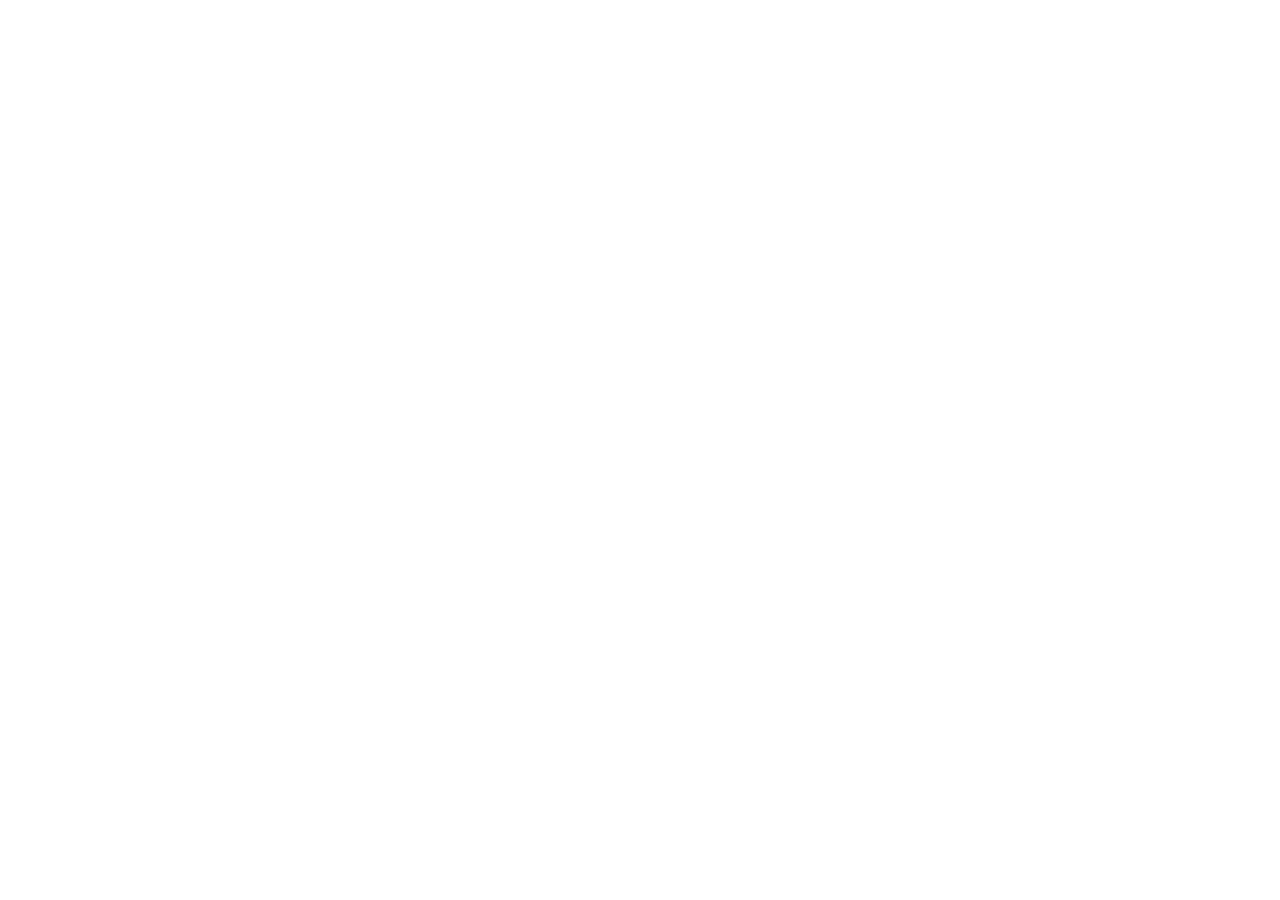
==== web/app/index.html @ ddfe5a81 "release: DropAgentX v1.1.1 production bundle" ====
<!DOCTYPE html>
<html lang="fa" dir="rtl">
<head>
<meta charset="UTF-8">
<meta name="viewport" content="width=device-width, initial-scale=1.0, maximum-scale=1.0, user-scalable=no,
      viewport-fit=cover">
<title>DropAgentX</title>
<meta name="theme-color" content="#050505">
<link rel="icon" href="/app/assets/logo.jpg">
<script src="https://telegram.org/js/telegram-web-app.js"></script>
<link href="https://fonts.googleapis.com/css2?family=Vazirmatn:wght@300;400;600;700;800;900&display=swap" rel="stylesheet">
<link rel="stylesheet" href="/app/css/design-system.css">
<link rel="stylesheet" href="/app/css/pages.css">
</head>
<body>
<div id="app">
  <header class="topbar" id="topbar"></header>
  <main id="view" class="page"></main>
  <nav class="bottomnav" id="nav"></nav>
  <div id="toast"></div>
</div>

<!-- icon sprite -->
<svg width="0" height="0" style="position:absolute" aria-hidden="true"><defs>
  <symbol id="i-home" viewBox="0 0 24 24" fill="none" stroke="currentColor" stroke-linecap="round" stroke-linejoin="round"><path d="M3 10.5 12 3l9 7.5"/><path d="M5 9.5V21h14V9.5"/></symbol>
  <symbol id="i-compass" viewBox="0 0 24 24" fill="none" stroke="currentColor" stroke-width="1.8"><circle cx="12" cy="12" r="9"/><path d="m15.5 8.5-2 5-5 2 2-5z"/></symbol>
  <symbol id="i-search" viewBox="0 0 24 24" fill="none" stroke="currentColor" stroke-width="1.8" stroke-linecap="round"><circle cx="11" cy="11" r="7"/><path d="m21 21-4.3-4.3"/></symbol>
  <symbol id="i-spark" viewBox="0 0 24 24" fill="none" stroke="currentColor" stroke-linecap="round"><path d="M12 2v4M12 18v4M2 12h4M18 12h4M5 5l2.8 2.8M16.2 16.2 19 19M19 5l-2.8 2.8M7.8 16.2 5 19"/><circle cx="12" cy="12" r="3.2"/></symbol>
  <symbol id="i-user" viewBox="0 0 24 24" fill="none" stroke="currentColor" stroke-width="1.8" stroke-linecap="round"><circle cx="12" cy="8" r="4"/><path d="M4 21c1.5-3.6 4.5-5 8-5s6.5 1.4 8 5"/></symbol>
  <symbol id="i-heart" viewBox="0 0 24 24" fill="none" stroke="currentColor" stroke-width="1.8" stroke-linejoin="round"><path d="M12 20.3S3.5 15.4 3.5 9.6C3.5 6.9 5.6 5 8 5c1.6 0 3 .8 4 2.2C13 5.8 14.4 5 16 5c2.4 0 4.5 1.9 4.5 4.6 0 5.8-8.5 10.7-8.5 10.7z"/></symbol>
  <symbol id="i-heart-f" viewBox="0 0 24 24" fill="currentColor"><path d="M12 20.3S3.5 15.4 3.5 9.6C3.5 6.9 5.6 5 8 5c1.6 0 3 .8 4 2.2C13 5.8 14.4 5 16 5c2.4 0 4.5 1.9 4.5 4.6 0 5.8-8.5 10.7-8.5 10.7z"/></symbol>
  <symbol id="i-dislike" viewBox="0 0 24 24" fill="none" stroke="currentColor" stroke-width="1.8" stroke-linejoin="round"><path d="M17 3H7v11l4 7c1.5 0 2.5-1 2.5-2.5L13 15h5a2 2 0 0 0 2-2.4L18.6 4.6A2 2 0 0 0 16.6 3H17z"/><path d="M7 3v11"/></symbol>
  <symbol id="i-comment" viewBox="0 0 24 24" fill="none" stroke="currentColor" stroke-width="1.8" stroke-linejoin="round"><path d="M21 12a8 8 0 0 1-8 8H4l2.2-3A8 8 0 1 1 21 12z"/></symbol>
  <symbol id="i-save" viewBox="0 0 24 24" fill="none" stroke="currentColor" stroke-width="1.8" stroke-linejoin="round"><path d="M6 3h12v18l-6-4.5L6 21z"/></symbol>
  <symbol id="i-repost" viewBox="0 0 24 24" fill="none" stroke="currentColor" stroke-width="1.8" stroke-linecap="round" stroke-linejoin="round"><path d="M17 2l4 4-4 4"/><path d="M3 11V9a3 3 0 0 1 3-3h15M7 22l-4-4 4-4"/><path d="M21 13v2a3 3 0 0 1-3 3H3"/></symbol>
  <symbol id="i-quote" viewBox="0 0 24 24" fill="none" stroke="currentColor" stroke-width="1.8" stroke-linejoin="round"><path d="M4 5h16v11H8l-4 4z"/><path d="M8 9h8M8 12h5" stroke-linecap="round"/></symbol>
  <symbol id="i-eye" viewBox="0 0 24 24" fill="none" stroke="currentColor" stroke-width="1.8"><path d="M2 12s3.5-6.5 10-6.5S22 12 22 12s-3.5 6.5-10 6.5S2 12 2 12z"/><circle cx="12" cy="12" r="2.6"/></symbol>
  <symbol id="i-bell" viewBox="0 0 24 24" fill="none" stroke="currentColor" stroke-width="1.8" stroke-linecap="round" stroke-linejoin="round"><path d="M18 9a6 6 0 1 0-12 0c0 6-2.5 7-2.5 7h17S18 15 18 9z"/><path d="M10 20a2.2 2.2 0 0 0 4 0"/></symbol>
  <symbol id="i-msg" viewBox="0 0 24 24" fill="none" stroke="currentColor" stroke-width="1.8" stroke-linejoin="round"><path d="M21 11.5a8.5 8.5 0 0 1-12.4 7.6L3 21l1.9-5.6A8.5 8.5 0 1 1 21 11.5z"/></symbol>
</defs></svg>

<script src="/app/js/core/tg.js"></script>
<script src="/app/js/core/api.js"></script>
<script src="/app/js/core/ui.js"></script>
<script src="/app/js/core/router.js"></script>
<script src="/app/js/pages/home.js"></script>
<script src="/app/js/pages/explore.js"></script>
<script src="/app/js/pages/search.js"></script>
<script src="/app/js/pages/product.js"></script>
<script src="/app/js/pages/create.js"></script>
<script src="/app/js/pages/profile.js"></script>
<script src="/app/js/pages/wallet.js"></script>
<script src="/app/js/pages/activity.js"></script>
<script src="/app/js/pages/agent.js"></script>
<script>window.addEventListener('DOMContentLoaded',()=>DGX.boot())</script>
</body>
</html>
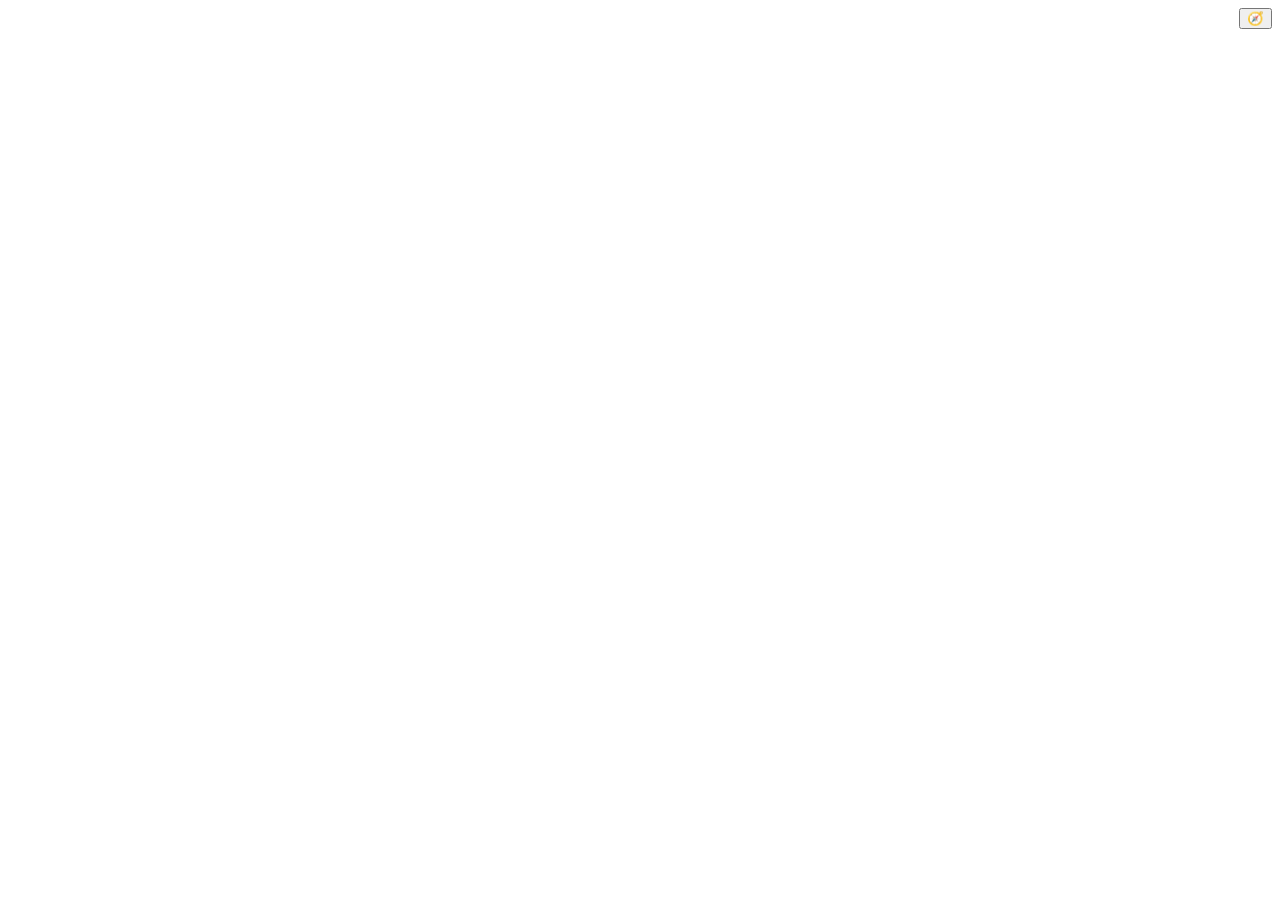
==== commit 15908f52: "feat(miniapp): dark neon blue/purple theme + Instagram-like UI + glass web-address hub - Re-theme de" ====
--- a/web/app/index.html
+++ b/web/app/index.html
@@ -5,7 +5,7 @@
 <meta name="viewport" content="width=device-width, initial-scale=1.0, maximum-scale=1.0, user-scalable=no,
       viewport-fit=cover">
 <title>DropAgentX</title>
-<meta name="theme-color" content="#050505">
+<meta name="theme-color" content="#04060f">
 <link rel="icon" href="/app/assets/logo.jpg">
 <script src="https://telegram.org/js/telegram-web-app.js"></script>
 <link href="https://fonts.googleapis.com/css2?family=Vazirmatn:wght@300;400;600;700;800;900&display=swap" rel="stylesheet">
@@ -17,7 +17,9 @@
   <header class="topbar" id="topbar"></header>
   <main id="view" class="page"></main>
   <nav class="bottomnav" id="nav"></nav>
+  <button class="hub-fab" id="hubFab" aria-label="سایت‌ها" onclick="DGX.openHub()">🧭</button>
   <div id="toast"></div>
+  <div class="hub-sheet" id="hubSheet" onclick="if(event.target===this)DGX.closeHub()"></div>
 </div>
 
 <!-- icon sprite -->
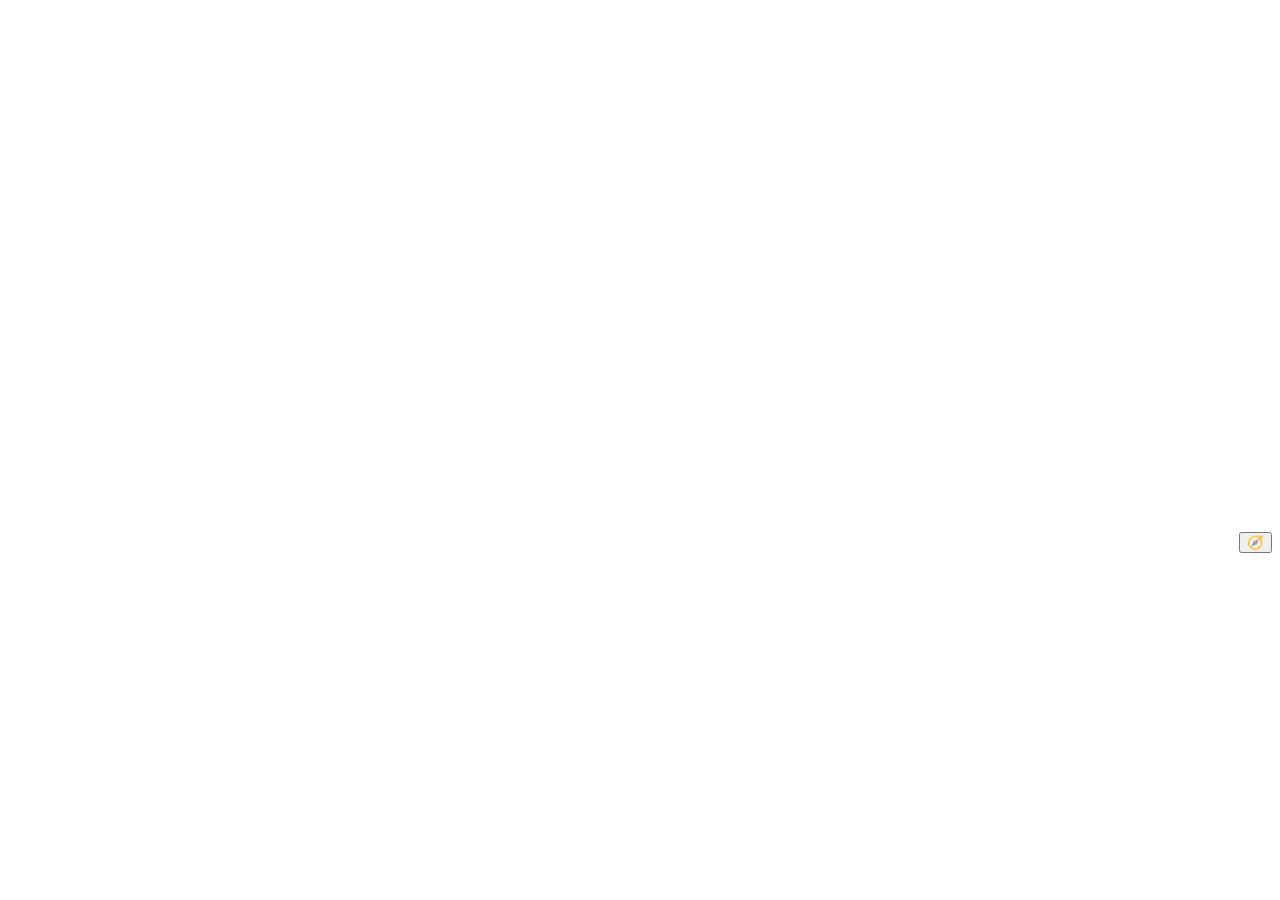
==== commit e0459035: "Release DropAgentX v1.3.0 NEON: SVG icon system, neon retheme, purchase confirm sheet + success over" ====
--- a/web/app/index.html
+++ b/web/app/index.html
@@ -4,18 +4,32 @@
 <meta charset="UTF-8">
 <meta name="viewport" content="width=device-width, initial-scale=1.0, maximum-scale=1.0, user-scalable=no,
       viewport-fit=cover">
-<title>DropAgentX</title>
+<title>DropAgentX — هرمس مارکت</title>
+<meta name="description" content="مارکت‌پلیس و دستیار هوشمند هرمسا داخل تلگرام">
 <meta name="theme-color" content="#04060f">
+<meta name="mobile-web-app-capable" content="yes">
+<meta name="apple-mobile-web-app-capable" content="yes">
+<meta name="apple-mobile-web-app-status-bar-style" content="black-translucent">
+<meta name="apple-mobile-web-app-title" content="DropAgentX">
 <link rel="icon" href="/app/assets/logo.jpg">
+<link rel="apple-touch-icon" href="/app/assets/logo.jpg">
+<link rel="preconnect" href="https://fonts.googleapis.com">
+<link rel="preconnect" href="https://fonts.gstatic.com" crossorigin>
 <script src="https://telegram.org/js/telegram-web-app.js"></script>
-<link href="https://fonts.googleapis.com/css2?family=Vazirmatn:wght@300;400;600;700;800;900&display=swap" rel="stylesheet">
+<link href="https://fonts.googleapis.com/css2?family=Vazirmatn:wght@400;600;700;800;900&display=swap" rel="stylesheet">
 <link rel="stylesheet" href="/app/css/design-system.css">
 <link rel="stylesheet" href="/app/css/pages.css">
 </head>
 <body>
 <div id="app">
   <header class="topbar" id="topbar"></header>
-  <main id="view" class="page"></main>
+  <main id="view" class="page">
+    <!-- boot splash: instant first paint on slow mobile networks -->
+    <div class="skel" style="height:64px;margin-bottom:12px;border-radius:99px"></div>
+    <div class="skel" style="height:180px;margin-bottom:12px"></div>
+    <div class="skel" style="height:64px;margin-bottom:12px"></div>
+    <div class="skel" style="height:180px"></div>
+  </main>
   <nav class="bottomnav" id="nav"></nav>
   <button class="hub-fab" id="hubFab" aria-label="سایت‌ها" onclick="DGX.openHub()">🧭</button>
   <div id="toast"></div>
@@ -39,6 +53,41 @@
   <symbol id="i-eye" viewBox="0 0 24 24" fill="none" stroke="currentColor" stroke-width="1.8"><path d="M2 12s3.5-6.5 10-6.5S22 12 22 12s-3.5 6.5-10 6.5S2 12 2 12z"/><circle cx="12" cy="12" r="2.6"/></symbol>
   <symbol id="i-bell" viewBox="0 0 24 24" fill="none" stroke="currentColor" stroke-width="1.8" stroke-linecap="round" stroke-linejoin="round"><path d="M18 9a6 6 0 1 0-12 0c0 6-2.5 7-2.5 7h17S18 15 18 9z"/><path d="M10 20a2.2 2.2 0 0 0 4 0"/></symbol>
   <symbol id="i-msg" viewBox="0 0 24 24" fill="none" stroke="currentColor" stroke-width="1.8" stroke-linejoin="round"><path d="M21 11.5a8.5 8.5 0 0 1-12.4 7.6L3 21l1.9-5.6A8.5 8.5 0 1 1 21 11.5z"/></symbol>
+  <symbol id="i-cart" viewBox="0 0 24 24" fill="none" stroke="currentColor" stroke-width="1.8" stroke-linecap="round" stroke-linejoin="round"><path d="M2 3h2l2.6 12.6a1 1 0 0 0 1 .8h9.7a1 1 0 0 0 1-.8L21 7H6"/><circle cx="9.5" cy="20" r="1.5"/><circle cx="18" cy="20" r="1.5"/></symbol>
+  <symbol id="i-plus" viewBox="0 0 24 24" fill="none" stroke="currentColor" stroke-width="2.2" stroke-linecap="round"><path d="M12 5v14M5 12h14"/></symbol>
+  <symbol id="i-envelope" viewBox="0 0 24 24" fill="none" stroke="currentColor" stroke-width="1.8" stroke-linecap="round" stroke-linejoin="round"><rect x="3" y="5" width="18" height="14" rx="2.5"/><path d="m3.5 7.5 8.5 6 8.5-6"/></symbol>
+  <symbol id="i-shield" viewBox="0 0 24 24" fill="none" stroke="currentColor" stroke-width="1.8" stroke-linecap="round" stroke-linejoin="round"><path d="M12 22s8-3.5 8-10V5l-8-3-8 3v7c0 6.5 8 10 8 10z"/><path d="m9 12 2 2 4-4.5"/></symbol>
+  <symbol id="i-wallet" viewBox="0 0 24 24" fill="none" stroke="currentColor" stroke-width="1.8" stroke-linecap="round" stroke-linejoin="round"><path d="M20 7H5a2 2 0 0 1 0-4h13v4"/><path d="M3 5v13a2 2 0 0 0 2 2h15a1 1 0 0 0 1-1V8a1 1 0 0 0-1-1"/><circle cx="16.5" cy="14" r="1.2" fill="currentColor" stroke="none"/></symbol>
+  <symbol id="i-deposit" viewBox="0 0 24 24" fill="none" stroke="currentColor" stroke-width="1.8" stroke-linecap="round" stroke-linejoin="round"><path d="M12 3v11"/><path d="m7.5 9.5 4.5 4.5 4.5-4.5"/><path d="M4 19.5h16"/></symbol>
+  <symbol id="i-withdraw" viewBox="0 0 24 24" fill="none" stroke="currentColor" stroke-width="1.8" stroke-linecap="round" stroke-linejoin="round"><path d="M12 16V5"/><path d="m7.5 9.5 4.5-4.5 4.5 4.5"/><path d="M4 19.5h16"/></symbol>
+  <symbol id="i-history" viewBox="0 0 24 24" fill="none" stroke="currentColor" stroke-width="1.8" stroke-linecap="round" stroke-linejoin="round"><path d="M3.5 12a8.5 8.5 0 1 0 2.6-6.1L3.5 8"/><path d="M3.5 3.5V8H8"/><path d="M12 7.5V12l3 2.5"/></symbol>
+  <symbol id="i-chart" viewBox="0 0 24 24" fill="none" stroke="currentColor" stroke-width="1.8" stroke-linecap="round"><path d="M4 20v-6"/><path d="M10 20V7"/><path d="M16 20v-9"/><path d="M22 20H2"/></symbol>
+  <symbol id="i-live" viewBox="0 0 24 24" fill="none" stroke="currentColor" stroke-width="1.8" stroke-linecap="round"><circle cx="12" cy="12" r="2.4" fill="currentColor" stroke="none"/><path d="M7 7a7 7 0 0 0 0 10M17 7a7 7 0 0 1 0 10"/></symbol>
+  <symbol id="i-bot" viewBox="0 0 24 24" fill="none" stroke="currentColor" stroke-width="1.8" stroke-linecap="round" stroke-linejoin="round"><rect x="4.5" y="8" width="15" height="11" rx="3"/><path d="M12 8V4.5"/><circle cx="12" cy="3.4" r="1.1"/><path d="M9 13.6h.01M15 13.6h.01"/><path d="M9.5 16.5h5"/></symbol>
+  <symbol id="i-shop" viewBox="0 0 24 24" fill="none" stroke="currentColor" stroke-width="1.8" stroke-linecap="round" stroke-linejoin="round"><path d="M4 9.5 5.8 4h12.4L20 9.5"/><path d="M4 9.5h16V20H4z"/><path d="M9.5 20v-5.5h5V20"/></symbol>
+  <symbol id="i-rocket" viewBox="0 0 24 24" fill="none" stroke="currentColor" stroke-width="1.8" stroke-linecap="round" stroke-linejoin="round"><path d="M12.5 15c-4.2 0-7.2 1.3-8.3 1.3L9.5 11"/><path d="M12.5 15c.5-4.5 3.6-8.3 8.8-8.8-.5 5.2-4.3 8.3-8.8 8.8z"/><path d="M6 16.8c-1 .8-1.4 3-1.4 3s2.2-.4 3-1.4"/><circle cx="14.8" cy="9.2" r="1.3"/></symbol>
+  <symbol id="i-send" viewBox="0 0 24 24" fill="none" stroke="currentColor" stroke-width="1.8" stroke-linecap="round" stroke-linejoin="round"><path d="m22 2-11 11"/><path d="M22 2 15 22l-4-9-9-4z"/></symbol>
+  <symbol id="i-box" viewBox="0 0 24 24" fill="none" stroke="currentColor" stroke-width="1.5" stroke-linecap="round" stroke-linejoin="round"><path d="M21 8.2v7.6L12 21.5 3 15.8V8.2L12 2.5z"/><path d="m3.4 8.5 8.6 5 8.6-5"/><path d="M12 13.5v8"/></symbol>
+  <symbol id="i-flame" viewBox="0 0 24 24" fill="none" stroke="currentColor" stroke-width="1.7" stroke-linecap="round" stroke-linejoin="round"><path d="M12 22c4.1 0 7-2.8 7-6.6 0-3.2-2-5.5-3.5-7.2C14 6.4 13.5 4.6 13.7 2.2c-4.1 2-5.3 5.4-5.3 7.4-1.2-.6-2-1.9-2.2-3.3C4.4 8.1 5 10.7 5 15.4 5 19.2 7.9 22 12 22z"/></symbol>
+  <symbol id="i-star-f" viewBox="0 0 24 24" fill="currentColor" stroke="none"><path d="m12 2.6 2.9 5.9 6.5.9-4.7 4.6 1.1 6.5L12 17.4l-5.8 3.1 1.1-6.5L2.6 9.4l6.5-.9z"/></symbol>
+  <symbol id="i-trophy" viewBox="0 0 24 24" fill="none" stroke="currentColor" stroke-width="1.8" stroke-linecap="round" stroke-linejoin="round"><path d="M7 4h10v5a5 5 0 0 1-10 0z"/><path d="M7 5H4c0 3 1.5 5 4 5.5"/><path d="M17 5h3c0 3-1.5 5-4 5.5"/><path d="M12 14v4"/><path d="M8 21h8"/></symbol>
+  <symbol id="i-gift" viewBox="0 0 24 24" fill="none" stroke="currentColor" stroke-width="1.8" stroke-linecap="round" stroke-linejoin="round"><rect x="3.5" y="8" width="17" height="4" rx="1"/><path d="M5 12v8h14v-8"/><path d="M12 8v12"/><path d="M12 8c-1.6 0-4.6-.6-4.6-2.6S10.2 3 12 8z"/><path d="M12 8c1.6 0 4.6-.6 4.6-2.6S13.8 3 12 8z"/></symbol>
+  <symbol id="i-users" viewBox="0 0 24 24" fill="none" stroke="currentColor" stroke-width="1.8" stroke-linecap="round" stroke-linejoin="round"><circle cx="9" cy="8" r="3.4"/><path d="M2.8 20c.8-3.3 3.3-5 6.2-5s5.4 1.7 6.2 5"/><circle cx="17.3" cy="9.2" r="2.6"/><path d="M17 15.2c2.3.4 3.8 1.8 4.3 4"/></symbol>
+  <symbol id="i-check" viewBox="0 0 24 24" fill="none" stroke="currentColor" stroke-width="2.2" stroke-linecap="round" stroke-linejoin="round"><path d="m4.5 12.5 5 5 10-11"/></symbol>
+  <symbol id="i-image" viewBox="0 0 24 24" fill="none" stroke="currentColor" stroke-width="1.8" stroke-linecap="round" stroke-linejoin="round"><rect x="3" y="4.5" width="18" height="15" rx="2.5"/><circle cx="9" cy="10" r="1.7"/><path d="m4 17.5 5-4.5 3.5 3 3.5-3 4 4"/></symbol>
+  <symbol id="i-palette" viewBox="0 0 24 24" fill="none" stroke="currentColor" stroke-width="1.8" stroke-linecap="round" stroke-linejoin="round"><path d="M12 3a9 9 0 1 0 0 18h1.4a2 2 0 0 0 0-4H12a1.4 1.4 0 0 1 0-2.8h6.2a2.8 2.8 0 0 0 2.8-2.8C21 6.7 17 3 12 3z"/><circle cx="7.6" cy="11" r="1" fill="currentColor" stroke="none"/><circle cx="10.3" cy="7.2" r="1" fill="currentColor" stroke="none"/><circle cx="15" cy="7.6" r="1" fill="currentColor" stroke="none"/></symbol>
+  <symbol id="i-link" viewBox="0 0 24 24" fill="none" stroke="currentColor" stroke-width="1.8" stroke-linecap="round" stroke-linejoin="round"><path d="M10 14a4.5 4.5 0 0 0 6.4 0l3-3a4.5 4.5 0 0 0-6.4-6.4L11.5 6"/><path d="M14 10a4.5 4.5 0 0 0-6.4 0l-3 3a4.5 4.5 0 0 0 6.4 6.4l1.5-1.4"/></symbol>
+  <symbol id="i-code" viewBox="0 0 24 24" fill="none" stroke="currentColor" stroke-width="1.8" stroke-linecap="round" stroke-linejoin="round"><path d="m8 6-5.5 6L8 18"/><path d="m16 6 5.5 6L16 18"/></symbol>
+  <symbol id="i-book" viewBox="0 0 24 24" fill="none" stroke="currentColor" stroke-width="1.8" stroke-linecap="round" stroke-linejoin="round"><path d="M4 19.5A2.5 2.5 0 0 1 6.5 17H20V3H6.5A2.5 2.5 0 0 0 4 5.5z"/><path d="M4 19.5A2.5 2.5 0 0 0 6.5 22H20v-5"/></symbol>
+  <symbol id="i-music" viewBox="0 0 24 24" fill="none" stroke="currentColor" stroke-width="1.8" stroke-linecap="round" stroke-linejoin="round"><circle cx="6.5" cy="18" r="3"/><circle cx="18" cy="15.5" r="3"/><path d="M9.5 18V5l11.5-2v12.5"/></symbol>
+  <symbol id="i-gamepad" viewBox="0 0 24 24" fill="none" stroke="currentColor" stroke-width="1.7" stroke-linecap="round" stroke-linejoin="round"><rect x="2.5" y="7.5" width="19" height="10" rx="5"/><path d="M7 11v3M5.5 12.5h3"/><circle cx="16" cy="11.5" r=".8" fill="currentColor" stroke="none"/><circle cx="18.5" cy="13.8" r=".8" fill="currentColor" stroke="none"/></symbol>
+  <symbol id="i-camera" viewBox="0 0 24 24" fill="none" stroke="currentColor" stroke-width="1.8" stroke-linecap="round" stroke-linejoin="round"><path d="M4 8h3l2-3h6l2 3h3a1 1 0 0 1 1 1v10a1 1 0 0 1-1 1H4a1 1 0 0 1-1-1V9a1 1 0 0 1 1-1z"/><circle cx="12" cy="14" r="3.5"/></symbol>
+  <symbol id="i-film" viewBox="0 0 24 24" fill="none" stroke="currentColor" stroke-width="1.7" stroke-linecap="round" stroke-linejoin="round"><rect x="3" y="4" width="18" height="16" rx="2"/><path d="M7 4v16M17 4v16M3 9h4M3 15h4M17 9h4M17 15h4"/></symbol>
+  <symbol id="i-cube" viewBox="0 0 24 24" fill="none" stroke="currentColor" stroke-width="1.7" stroke-linecap="round" stroke-linejoin="round"><path d="M12 2.7 21 7.5v9L12 21.3 3 16.5v-9z"/><path d="M3.4 7.8 12 12.7l8.6-4.9"/><path d="M12 12.7v8.4"/></symbol>
+  <symbol id="i-briefcase" viewBox="0 0 24 24" fill="none" stroke="currentColor" stroke-width="1.8" stroke-linecap="round" stroke-linejoin="round"><rect x="3" y="7.5" width="18" height="12" rx="2"/><path d="M9 7.5V6a2 2 0 0 1 2-2h2a2 2 0 0 1 2 2v1.5"/><path d="M3 12.5h18"/></symbol>
+  <symbol id="i-chat" viewBox="0 0 24 24" fill="none" stroke="currentColor" stroke-width="1.8" stroke-linecap="round" stroke-linejoin="round"><path d="M21 12a8.5 8.5 0 0 1-8.5 8.5H4l1.8-3.2A8.5 8.5 0 1 1 21 12z"/></symbol>
+  <symbol id="i-puzzle" viewBox="0 0 24 24" fill="none" stroke="currentColor" stroke-width="1.7" stroke-linecap="round" stroke-linejoin="round"><path d="M10 3.5a1.8 1.8 0 0 1 3.6 0V5H17a1.5 1.5 0 0 1 1.5 1.5v3.4H20a1.8 1.8 0 0 1 0 3.6h-1.5v4A1.5 1.5 0 0 1 17 19h-3.5v-1.6a1.8 1.8 0 0 0-3.6 0V19H6.5A1.5 1.5 0 0 1 5 17.5v-4H3.8a1.8 1.8 0 0 1 0-3.6H5V6.5A1.5 1.5 0 0 1 6.5 5H10z"/></symbol>
+  <symbol id="i-target" viewBox="0 0 24 24" fill="none" stroke="currentColor" stroke-width="1.8"><circle cx="12" cy="12" r="9"/><circle cx="12" cy="12" r="5.4"/><circle cx="12" cy="12" r="1.8" fill="currentColor" stroke="none"/></symbol>
 </defs></svg>
 
 <script src="/app/js/core/tg.js"></script>
